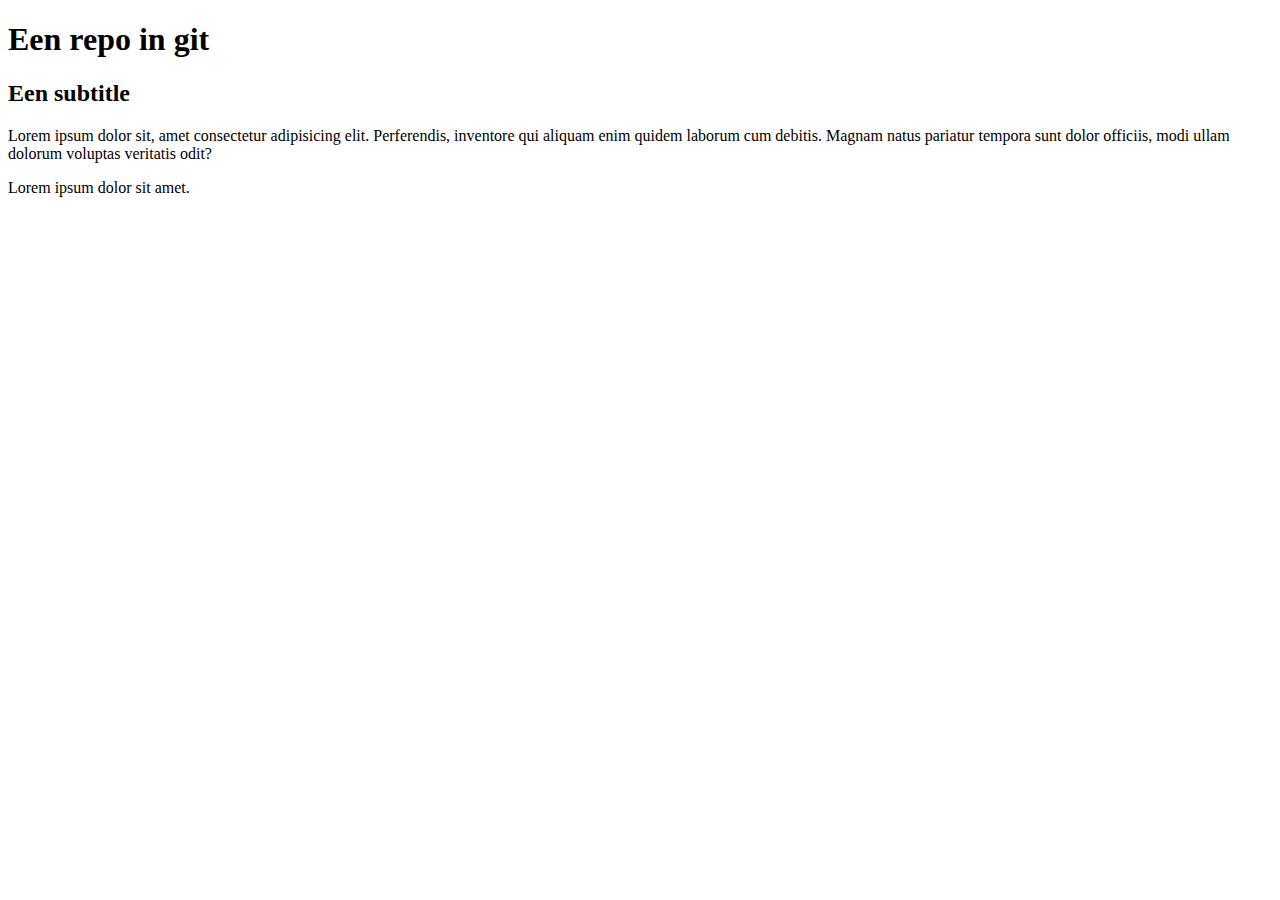
==== index.html @ 3aedb69b "naam veranderd" ====
<!DOCTYPE html>
<html lang="nl">
<head>
    <meta charset="UTF-8">
    <meta name="viewport" content="width=device-width, initial-scale=1.0">
    <title>Git demo repo</title>
</head>
<body>
    <h1>Een repo in git</h1>
    <h2>Een subtitle</h2>
    <p>Lorem ipsum dolor sit, amet consectetur adipisicing elit. Perferendis, inventore qui aliquam enim quidem laborum cum debitis. Magnam natus pariatur tempora sunt dolor officiis, modi ullam dolorum voluptas veritatis odit?</p>
    <p>Lorem ipsum dolor sit amet.</p>
</body>
</html>
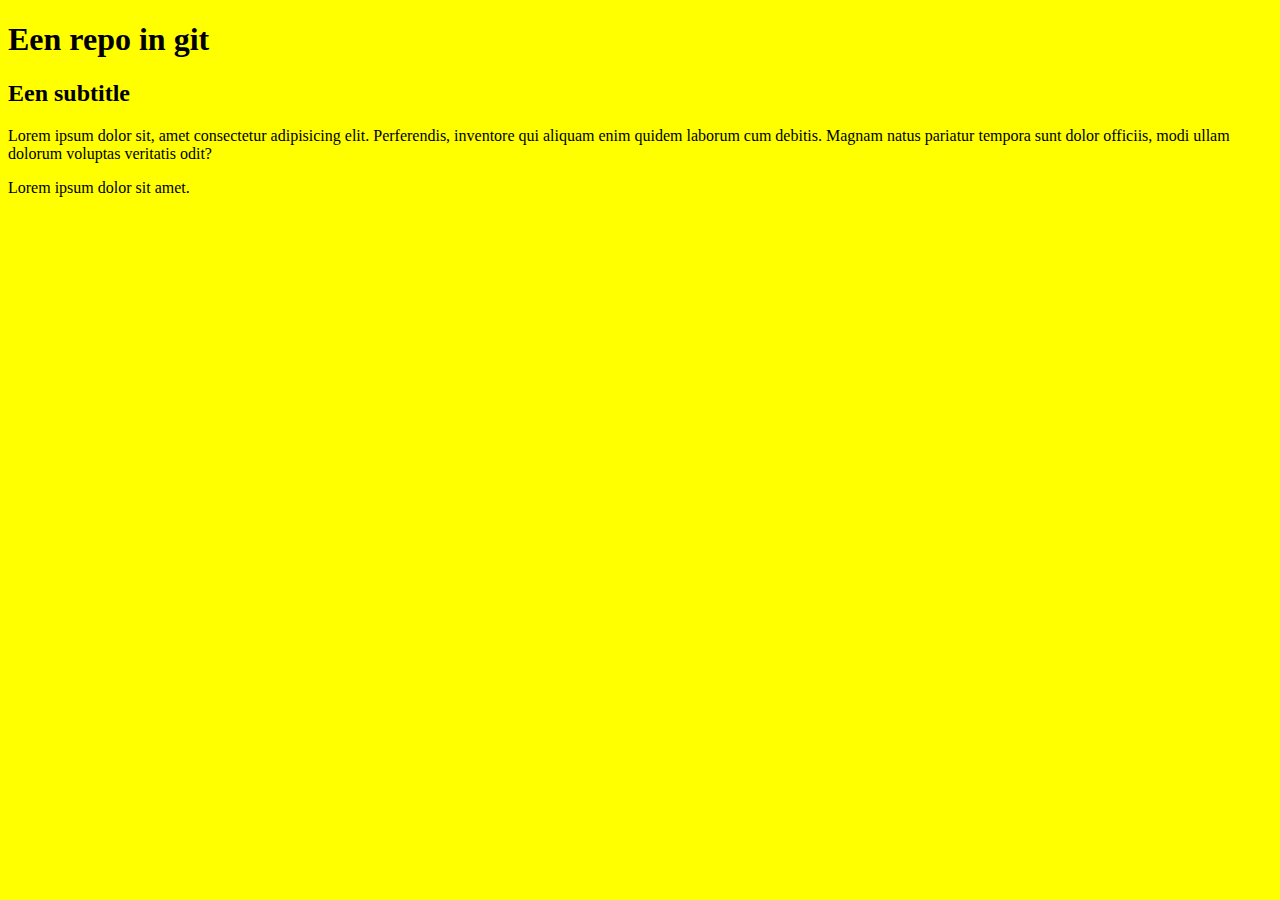
==== commit 5a6596d7: "gele achtergrond via css" ====
--- a/index.html
+++ b/index.html
@@ -4,6 +4,7 @@
     <meta charset="UTF-8">
     <meta name="viewport" content="width=device-width, initial-scale=1.0">
     <title>Git demo repo</title>
+    <link rel="stylesheet" href="style.css">
 </head>
 <body>
     <h1>Een repo in git</h1>
--- a/style.css
+++ b/style.css
@@ -0,0 +1,3 @@
+body {
+    background-color: #ff0 ;
+}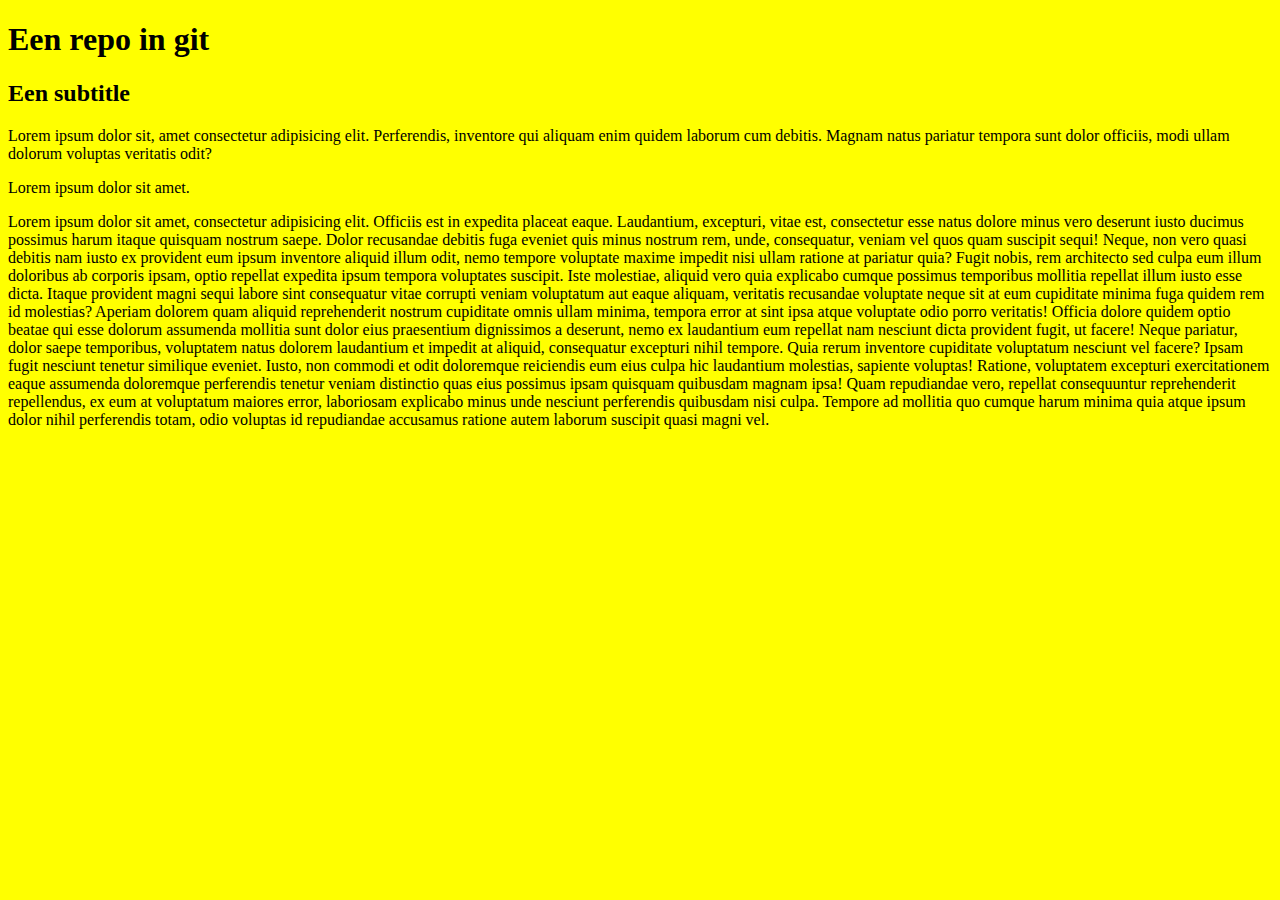
==== commit 51768bb0: "grote nieuwe alinea" ====
--- a/index.html
+++ b/index.html
@@ -11,5 +11,6 @@
     <h2>Een subtitle</h2>
     <p>Lorem ipsum dolor sit, amet consectetur adipisicing elit. Perferendis, inventore qui aliquam enim quidem laborum cum debitis. Magnam natus pariatur tempora sunt dolor officiis, modi ullam dolorum voluptas veritatis odit?</p>
     <p>Lorem ipsum dolor sit amet.</p>
+    <p>Lorem ipsum dolor sit amet, consectetur adipisicing elit. Officiis est in expedita placeat eaque. Laudantium, excepturi, vitae est, consectetur esse natus dolore minus vero deserunt iusto ducimus possimus harum itaque quisquam nostrum saepe. Dolor recusandae debitis fuga eveniet quis minus nostrum rem, unde, consequatur, veniam vel quos quam suscipit sequi! Neque, non vero quasi debitis nam iusto ex provident eum ipsum inventore aliquid illum odit, nemo tempore voluptate maxime impedit nisi ullam ratione at pariatur quia? Fugit nobis, rem architecto sed culpa eum illum doloribus ab corporis ipsam, optio repellat expedita ipsum tempora voluptates suscipit. Iste molestiae, aliquid vero quia explicabo cumque possimus temporibus mollitia repellat illum iusto esse dicta. Itaque provident magni sequi labore sint consequatur vitae corrupti veniam voluptatum aut eaque aliquam, veritatis recusandae voluptate neque sit at eum cupiditate minima fuga quidem rem id molestias? Aperiam dolorem quam aliquid reprehenderit nostrum cupiditate omnis ullam minima, tempora error at sint ipsa atque voluptate odio porro veritatis! Officia dolore quidem optio beatae qui esse dolorum assumenda mollitia sunt dolor eius praesentium dignissimos a deserunt, nemo ex laudantium eum repellat nam nesciunt dicta provident fugit, ut facere! Neque pariatur, dolor saepe temporibus, voluptatem natus dolorem laudantium et impedit at aliquid, consequatur excepturi nihil tempore. Quia rerum inventore cupiditate voluptatum nesciunt vel facere? Ipsam fugit nesciunt tenetur similique eveniet. Iusto, non commodi et odit doloremque reiciendis eum eius culpa hic laudantium molestias, sapiente voluptas! Ratione, voluptatem excepturi exercitationem eaque assumenda doloremque perferendis tenetur veniam distinctio quas eius possimus ipsam quisquam quibusdam magnam ipsa! Quam repudiandae vero, repellat consequuntur reprehenderit repellendus, ex eum at voluptatum maiores error, laboriosam explicabo minus unde nesciunt perferendis quibusdam nisi culpa. Tempore ad mollitia quo cumque harum minima quia atque ipsum dolor nihil perferendis totam, odio voluptas id repudiandae accusamus ratione autem laborum suscipit quasi magni vel.</p>
 </body>
 </html>